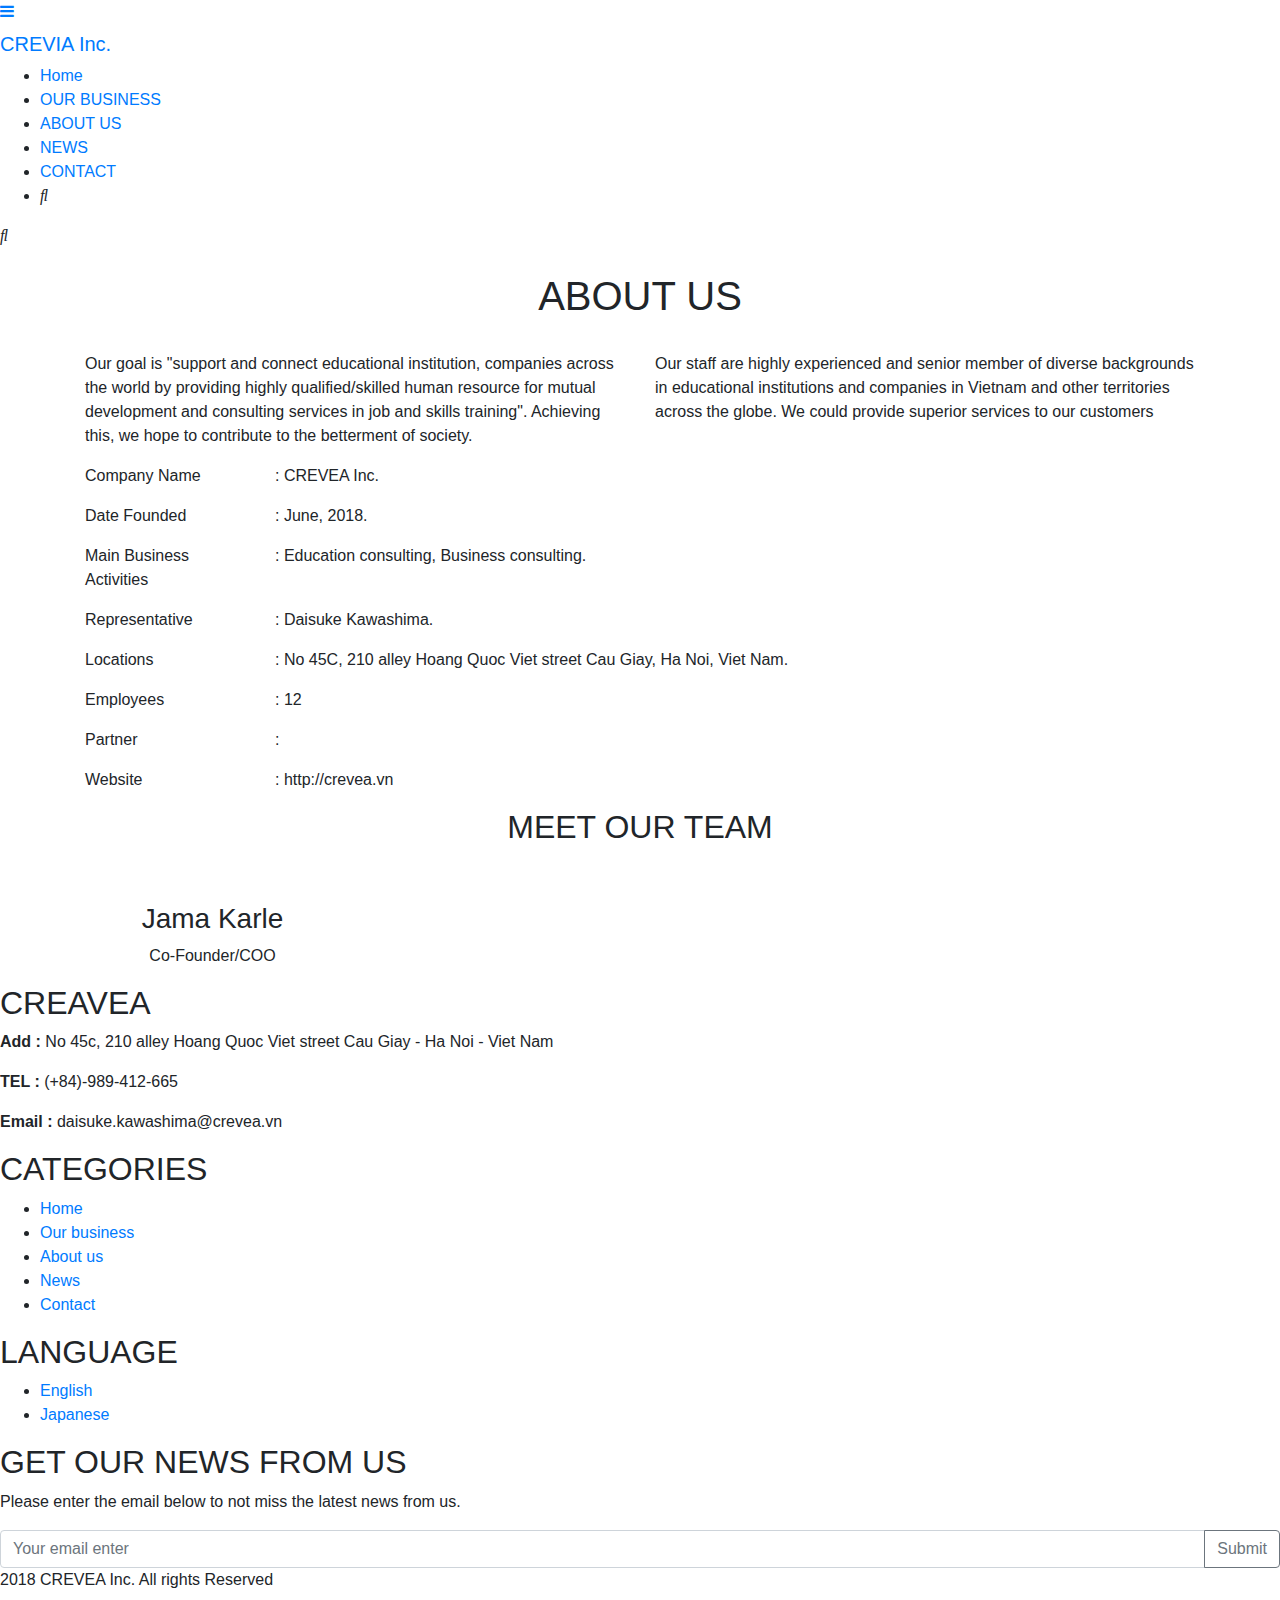
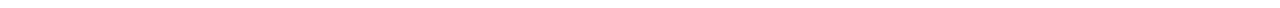
==== About.html @ f1af4421 "Initial commit" ====
<!DOCTYPE html>
<html lang="vi">
<head>
  <meta charset="UTF-8">
  <meta name="viewport" content="width=device-width, initial-scale=1.0">
  <title>CREAVEA Inc. - About Us</title>
  <link rel="stylesheet" href="https://maxcdn.bootstrapcdn.com/bootstrap/4.0.0/css/bootstrap.min.css" integrity="sha384-Gn5384xqQ1aoWXA+058RXPxPg6fy4IWvTNh0E263XmFcJlSAwiGgFAW/dAiS6JXm" crossorigin="anonymous">
  <link rel="stylesheet" href="./css/style4.css">
  <link rel="preconnect" href="https://fonts.gstatic.com">
  <link href="https://fonts.googleapis.com/css2?family=Varela+Round&display=swap" rel="stylesheet">
  <link rel="stylesheet" href="https://cdnjs.cloudflare.com/ajax/libs/font-awesome/4.7.0/css/font-awesome.min.css">
  <link rel="stylesheet" href="https://use.fontawesome.com/releases/v5.7.0/css/all.css"
  integrity="sha384-lZN37f5QGtY3VHgisS14W3ExzMWZxybE1SJSEsQp9S+oqd12jhcu+A56Ebc1zFSJ" crossorigin="anonymous">
 
</head>
<body>  
    
        <header class="header">
            <!-- Navigation bar -->
            <nav class="navbar-container">   
              <div class="icon-hrul">
                  <a href="#" class="icon" onclick="expand()"><i class="fa fa-bars"></i></a>
              </div>
              <div class="navbar-brand-div">
                  <a href="./index.html" class="navbar-brand">CREVIA Inc.</a>
              </div>
              <div class="navbar-menu" id="navbar-menu">
                  <ul class="navbar-list">
                      <li class="navbar-item "><a class="navbar-home" href="./index.html" aria-current="page">Home</a></li>
                      <li class="navbar-item"><a class="navbar-link" href="./Our-business.html">OUR BUSINESS</a></li>
                      <li class="navbar-item"><a class="navbar-link" href="./About.html">ABOUT US</a></LI>
                      <li class="navbar-item"><a class="navbar-link" href="./News.html">NEWS</a></li>
                      <li class="navbar-item"><a class="navbar-link" href="./Contact.html">CONTACT</a></li>
                      <li class="navbar-item"><div class="icon-search2"><i class="fas fa-search"></i></div></li>
                  </ul>
              </div>
              
              <div class="icon-search" id="icon-search">
                  <i class="fas fa-search"></i>
              </div>
              
          </nav>
            
        </header>

        
        <section class="banner">
            <img class="banner-img" src="https://i.imgur.com/z7MBEsN.jpg" alt="" >
        </section>

        <!-- About us -->
        <section class="our-business">
        
          <div class="container">
              <h1 class="text-center">ABOUT US</h1>
              <div class="icon-business"><i  class="fas fa-minus"></i></div>
              <div class="row">
                  <div class="col-12 col-md-6">
                    <p>Our goal is "support and connect educational institution, companies across the world by providing highly qualified/skilled human resource for mutual development and consulting services in job and skills training". Achieving this, we hope to contribute to the betterment of society.</p> 
                  </div>
                  <div class="col-12 col-md-6">
                    <p>Our staff are highly experienced and senior member of diverse backgrounds in educational institutions and companies in Vietnam and other territories across the globe. We could provide superior services to our customers</p> 
                  </div>
              </div>
              <div class="row">
                <div class="col-12 col-md-2">
                  <p>Company Name</p>
                </div>
                <div class="col-12 col-md-10">
                  <p>: CREVEA Inc.</p>
                </div>
              </div>
              <div class="row">
                <div class="col-12 col-md-2">
                  <p>Date Founded</p>
                </div>
                <div class="col-12 col-md-10">
                  <p>: June, 2018.</p>
                </div>
              </div>
              <div class="row">
                <div class="col-12 col-md-2">
                  <p>Main Business Activities</p>
                </div>
                <div class="col-12 col-md-10">
                  <p>: Education consulting, Business consulting.</p>
                </div>
              </div>
              <div class="row">
                <div class="col-12 col-md-2">
                  <p>Representative</p>
                </div>
                <div class="col-12 col-md-10">
                  <p>: Daisuke Kawashima.</p>
                </div>
              </div>
              <div class="row">
                <div class="col-12 col-md-2">
                  <p>Locations</p>
                </div>
                <div class="col-12 col-md-10">
                  <p>: No 45C, 210 alley Hoang Quoc Viet street Cau Giay, Ha Noi, Viet Nam.</p>
                </div>
              </div>
              <div class="row">
                <div class="col-12 col-md-2">
                  <p>Employees</p>
                </div>
                <div class="col-12 col-md-10">
                  <p>: 12</p>
                </div>
              </div>
              <div class="row">
                <div class="col-12 col-md-2">
                  <p>Partner</p>
                </div>
                <div class="col-12 col-md-10">
                  <p>:</p>
                </div>
              </div>
              <div class="row">
                <div class="col-12 col-md-2">
                  <p>Website</p>
                </div>
                <div class="col-12 col-md-10">
                  <p>: http://crevea.vn</p>
                </div>
              </div>
          </div>
          
        </section>

        <section class="team">
          <div class="container">
            <h2 class="text-center">MEET OUR TEAM</h2>
            <div class="icon-business"><i  class="fas fa-minus"></i></div>
            <div class="row">
              <div class="col-6 col-md-3">
                <div class="team-container">
                  <div class="team-card">
                      <img class="team-img" src="https://i.imgur.com/6DjzeuX.jpg" alt="">
                      <div class="team-card-text">
                          <h3 class="text-center">Jama Karle</h3>
                          <p  class="text-center">Co-Founder/COO</p>
                      </div>
                  </div>
              </div>
              </div>
             
            </div>
            
          </div>
            
        </section>

        <!-- Footer -->
        <footer>
            <div class="footer">
                <div class="footer-info-container">
                    <div class="footer-info">
                        <h2>CREAVEA</h2>
                        <p><strong>Add :</strong> No 45c, 210 alley Hoang Quoc Viet street Cau Giay - Ha Noi - Viet Nam</p>
                        <p><strong>TEL :</strong> (+84)-989-412-665</p>
                        <p><strong>Email :</strong> daisuke.kawashima@crevea.vn</p>
                    </div>
                    <div class="footer-info">
                        <h2>CATEGORIES</h2> 
                        <ul>
                            <li><a href="./index.html">Home</a></li>
                            <li><a href="./Our-business.html">Our business</a></li>
                            <li><a href="./About.html">About us</a></LI>
                            <li><a href="./News.html">News</a></li>
                            <li><a href="./Contact.html">Contact</a></li>
                        </ul>
                    </div>
                    
                    <div class="footer-info">
                        <h2>LANGUAGE</h2>
                        <ul>
                            <li><a href="#">English</a></li>
                            <li><a href="#">Japanese</a></li>   
                        </ul>
                    </div>
                    
                    <div class="footer-info">
                        <h2>GET OUR NEWS FROM US</h2>
                        <p>Please enter the email below to not miss the latest news from us.</p>
                        <form action="">
                          <div class="input-group">
                            <input type="email" class="form-control"placeholder="Your email enter" aria-describedby="button-addon2">
                            <div class="input-group-append">
                              <button class="btn btn-outline-secondary" type="button" id="button-addon2">Submit</button>
                            </div>
                          </div>
                        </form>
                    </div>
                </div>
            </div>
            
            <div class="copyright-container"><p>2018 CREVEA Inc. All rights Reserved</p></div>
            
        </footer>
        <script>
          function expand() {
            var x = document.getElementById("navbar-menu");
            var y= document.getElementById("icon-search")
            if (x.className === "navbar-menu") {
              x.className += " responsive";
              y.className += " responsive";
            } else {
              x.className = "navbar-menu";
              y.className = "icon-search"
            }
          }
          </script>
        

   
</body>
</html>
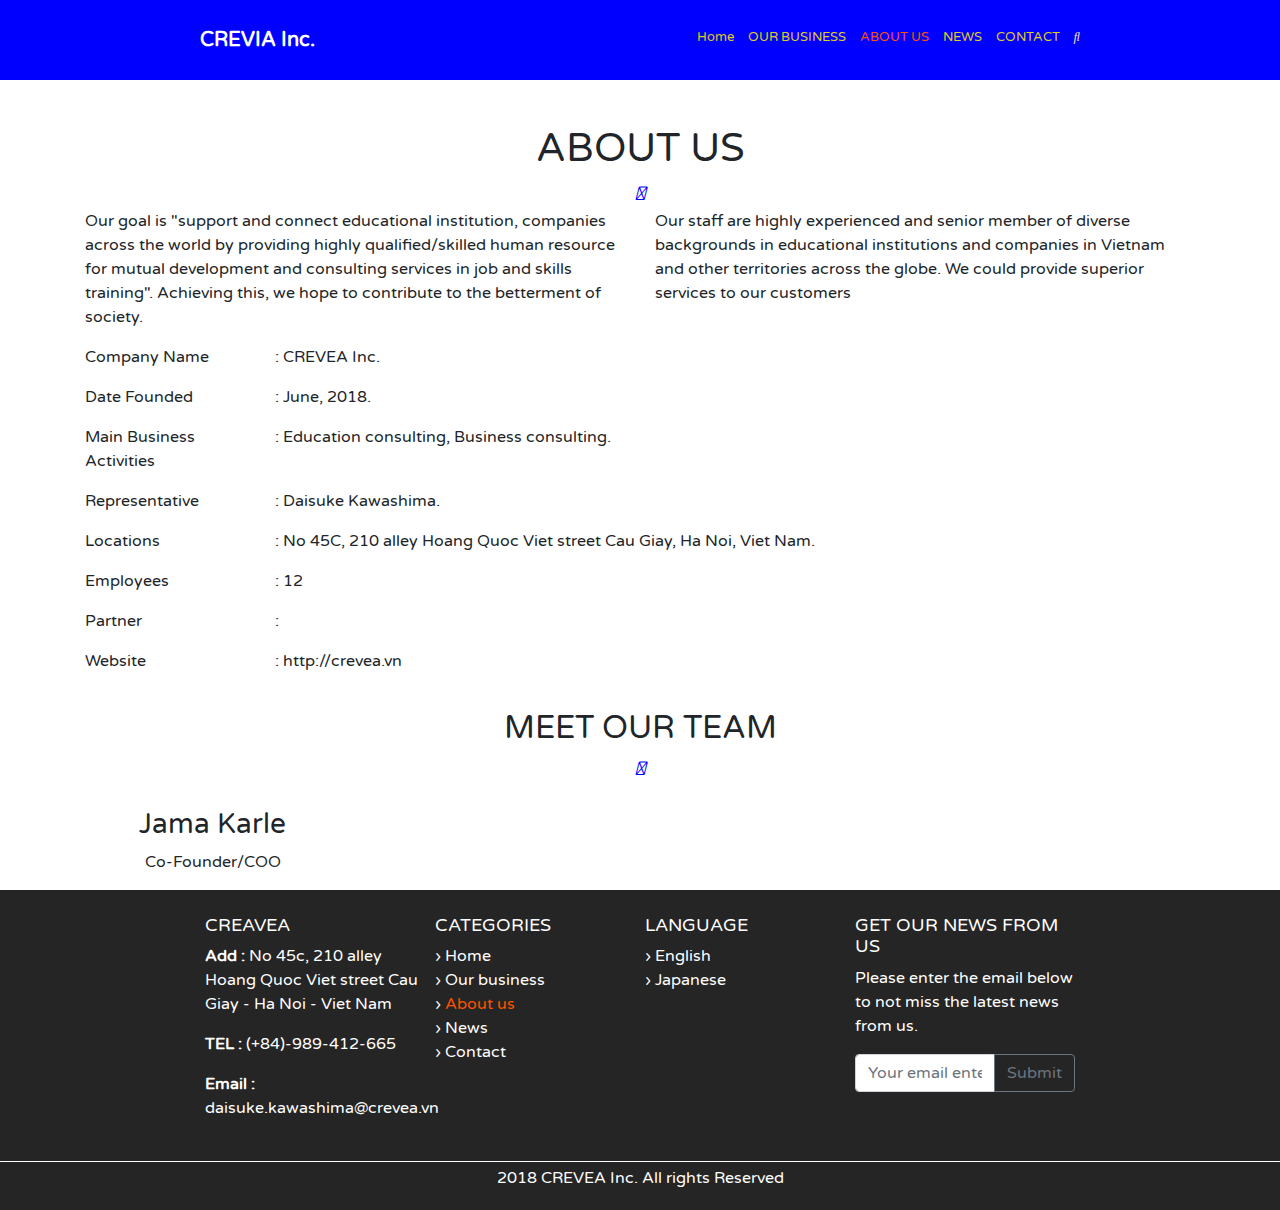
==== commit a8699ac5: "f" ====
--- a/About.html
+++ b/About.html
@@ -3,6 +3,26 @@
 <head>
   <meta charset="UTF-8">
   <meta name="viewport" content="width=device-width, initial-scale=1.0">
+  <!-- SEO -->
+  <meta name="google-site-verification" content="13g3sQ5Louun3YcpGyMrDbBSDWJCO_LiJzuWwfAh2E8" />    <meta name="keywords" content="creavea creaveainc wearecreavea">
+    
+  <meta name="description" content="Our goal is support and connect educational institution, companies across the world by providing highly qualified/skilled human resource for mutual development and consulting services in job and skills training">
+  <!-- Global site tag (gtag.js) - Google Analytics -->
+      <script async src="https://www.googletagmanager.com/gtag/js?id=G-064RWYZSMN"></script>
+      <script>
+      window.dataLayer = window.dataLayer || [];
+      function gtag(){dataLayer.push(arguments);}
+      gtag('js', new Date());
+
+      gtag('config', 'G-064RWYZSMN');
+      </script>
+  <!-- Google Tag Manager -->
+      <script>(function(w,d,s,l,i){w[l]=w[l]||[];w[l].push({'gtm.start':
+      new Date().getTime(),event:'gtm.js'});var f=d.getElementsByTagName(s)[0],
+      j=d.createElement(s),dl=l!='dataLayer'?'&l='+l:'';j.async=true;j.src=
+      'https://www.googletagmanager.com/gtm.js?id='+i+dl;f.parentNode.insertBefore(j,f);
+      })(window,document,'script','dataLayer','GTM-55SLM2K');</script>
+  <!-- End Google Tag Manager -->
   <title>CREAVEA Inc. - About Us</title>
   <link rel="stylesheet" href="https://maxcdn.bootstrapcdn.com/bootstrap/4.0.0/css/bootstrap.min.css" integrity="sha384-Gn5384xqQ1aoWXA+058RXPxPg6fy4IWvTNh0E263XmFcJlSAwiGgFAW/dAiS6JXm" crossorigin="anonymous">
   <link rel="stylesheet" href="./css/style4.css">
--- a/css/style4.css
+++ b/css/style4.css
@@ -0,0 +1,333 @@
+* {
+    box-sizing: border-box;
+}
+html {
+    font-family: 'Varela Round', sans-serif !important;
+    min-width: 345px;
+}
+body{
+    margin:0 !important;
+    width:100%;
+  
+  position: absolute;
+ 
+    font-family: 'Varela Round', sans-serif !important;
+}
+.header{
+    padding-top:20px ;
+    padding-bottom: 20px;
+}
+.fa-minus {
+    color: blue;
+    width: 20px;
+    font-size: larger;
+}
+h4 a, h4 i, a {
+    color:black; 
+}
+a {
+    text-decoration: none !important;
+}
+.navbar-container {
+    display: initial;
+}
+.navbar-menu.responsive {
+    display: block;
+}
+
+label {
+    display: none;
+}
+h2{
+   
+}
+.our-business {
+    margin: 20px 0 20px 0;
+}
+.icon-business {
+    text-align: center;
+}
+
+.icon-hrul, .icon-search {
+    width:30%;
+    font-size: 24px;
+    color:darkgray;
+    display: inline-block;
+    text-align: center;
+}
+.icon-search{
+    float: right;
+}
+
+.icon-hrul {
+    float: left;
+}
+.navbar-menu{
+    
+    display: none;
+}
+/*  */
+
+.navbar-brand, .navbar-link {
+    color: blue;
+    text-decoration: none;
+}
+.navbar-brand-div {
+    display: inline-block;
+    width: 40%;
+    text-align: center;
+    font-size: 24px;
+    font-weight: bold;
+    
+}
+
+.navbar-link, .navbar-home  {
+    text-decoration: none;
+}
+
+.navbar-list{
+   list-style-type: none;
+}
+.team-img {
+    width: 100%;
+}
+
+/*  */
+.banner{
+    
+ }
+ .banner-img{   
+     width:100%;
+ }
+
+h4 a{
+    text-decoration: none;
+}
+
+
+.footer-info-container {
+    display: flex;
+    align-items:flex-start;
+    margin:20px 25px 20px 25px;
+    flex-wrap: wrap;
+}
+.footer-info {
+    margin: 5px;
+    min-width: 200px;
+}
+.footer {
+    background-color: #252525;
+    display: flex;
+}
+footer p, footer h2, footer li, footer a {
+    color:white;
+    text-decoration: none;
+}
+.footer-info ul{
+    list-style-position: inside;
+    list-style-type: '› ';
+    padding-left:0;
+}
+.footer-info h2{
+    font-weight:lighter;
+    font-size:18px;
+}
+.footer-info-form input{
+    border-radius: 10%;
+    padding: 5px;
+    
+}
+
+.copyright-container {
+    padding: 4px;
+    text-align: center;
+    background-color: #252525;
+    margin-top: 1px;    
+}
+.navbar-menu.responsive > .navbar-link {
+    padding-inline-start: 12%;
+}
+.icon-search.responsive {
+    display:none;
+}
+.img-business {
+    width:100%;
+}
+
+
+
+@media only screen and (min-width: 768px) {
+    .header {
+        background-color: blue;
+    }
+    .fa-search {
+        color: wheat; 
+    }
+    .navbar-link, .navbar-home {
+        text-decoration: initial;
+        display:initial;
+    }     
+    .navbar-brand-div {
+        width: 35%;
+        padding-left: 12%;
+        float: left;
+        text-align: left;
+    }  
+    .navbar-brand{
+        color: white; 
+    }
+    .icon-hrul {
+        display: none;
+    }
+    .icon-search{
+        width: 25%;
+        display:none;
+    }
+    .icon-search2{
+        dis
+    }
+    .navbar-list{
+        padding: 0;
+    }
+    .navbar-item {
+        display: inline-block;
+        font-size: small;
+    }
+    .navbar-menu {
+        display: inline-block;
+        width: 65%;
+        text-align: right;
+        padding-right: 12%;
+    }
+    .navbar-link{
+        color: #e0cd21;
+    }
+    a[href="./About.html"]{
+        color: #ff5200;
+    }
+    .navbar-home{
+        color:#e0cd21;
+        text-decoration: none;
+    }
+    .navbar-list{
+       margin:0;
+       display: initial;
+    }
+    
+    .navbar-list li{
+        margin-left: 10px;
+    }
+
+    h4 a{
+        text-decoration: none;
+    }
+    
+    .footer-info-container {
+        display: flex;
+        align-items:flex-start;
+        margin:20px 25px 20px 25px;
+        justify-content: space-between;
+    }
+    .footer-info {
+        margin: 5px;
+        min-width: 550px;
+        max-width: 25%;
+    }
+    .footer {
+        background-color: #252525;
+        display: flex;
+    }
+    footer p, footer h2, footer li, footer a {
+        color:white;
+        text-decoration: none;
+    }
+    .footer-info ul{
+        list-style-position: inside;
+        list-style-type: '› ';
+        padding-left:0;
+    }
+    .footer-info h2{
+        font-weight:lighter;
+        font-size:18px;
+    }
+    
+    .copyright-container {
+        padding: 4px;
+        text-align: center;
+        background-color: #252525;
+        margin-top: 1px;    
+    }
+}
+
+@media only screen and (min-width: 1024px){
+    .navbar-container{
+        margin: 0 200px 0 200px;
+        display: flex;
+        justify-content:space-between;
+    }
+    .navbar-brand-div {
+        width:fit-content;
+        float: none;
+        padding-left: 0;
+    } 
+    .navbar-menu {
+        width:auto;
+        display:block;
+        padding-right: 0;
+
+    }
+    .navbar-list li{
+        margin-left: 10px;
+        vertical-align: sub;
+    }
+
+    .banner{
+       position:relative;
+    }
+    .banner-img{
+        
+        width:100%;
+    }
+
+    
+    h4 a{
+        text-decoration: none;
+    }
+  
+    .footer-info-container {
+        display: flex;
+        align-items:flex-start;
+
+        margin:20px 200px 20px 200px;
+    }
+    .footer-info {
+        margin: 5px;
+        min-width: 200px;
+    }
+    .footer {
+        background-color: #252525;
+        display: flex;
+    }
+    footer p, footer h2, footer li, footer a {
+        color:white;
+        text-decoration: none;
+    }
+    .footer-info ul{
+        list-style-position: inside;
+        list-style-type: '› ';
+        padding-left:0;
+    }
+    .footer-info h2{
+        font-weight:lighter;
+        font-size:18px;
+    }
+    
+    .copyright-container {
+        padding: 4px;
+        text-align: center;
+        background-color: #252525;
+        margin-top: 1px;    
+
+
+
+}
